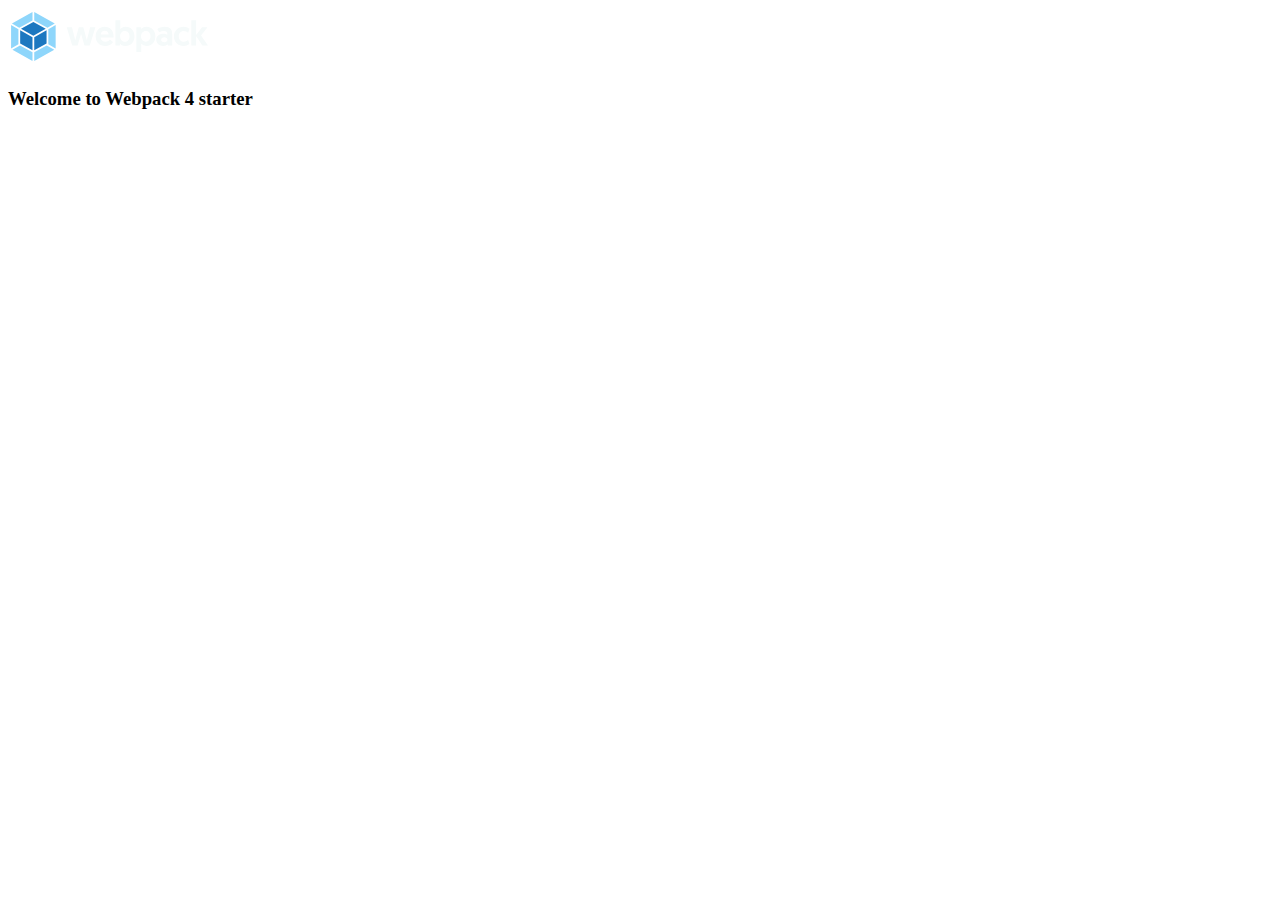
==== src/index.html @ fd3edbdf "initial commit" ====
<!DOCTYPE html>
<html lang="en">
  <head>
    <meta charset="UTF-8" />
    <meta
      name="viewport"
      content="width=device-width, user-scalable=no, initial-scale=1.0, maximum-scale=1.0, minimum-scale=1.0"
    />
    <meta http-equiv="X-UA-Compatible" content="ie=edge" />
    <title><%= htmlWebpackPlugin.options.title %></title>
  </head>
  <body>
    <img src="./img/webpack.svg" alt="Webpack Logo" width="200px" />
    <h3>Welcome to Webpack 4 starter </h3>
  </body>
</html>
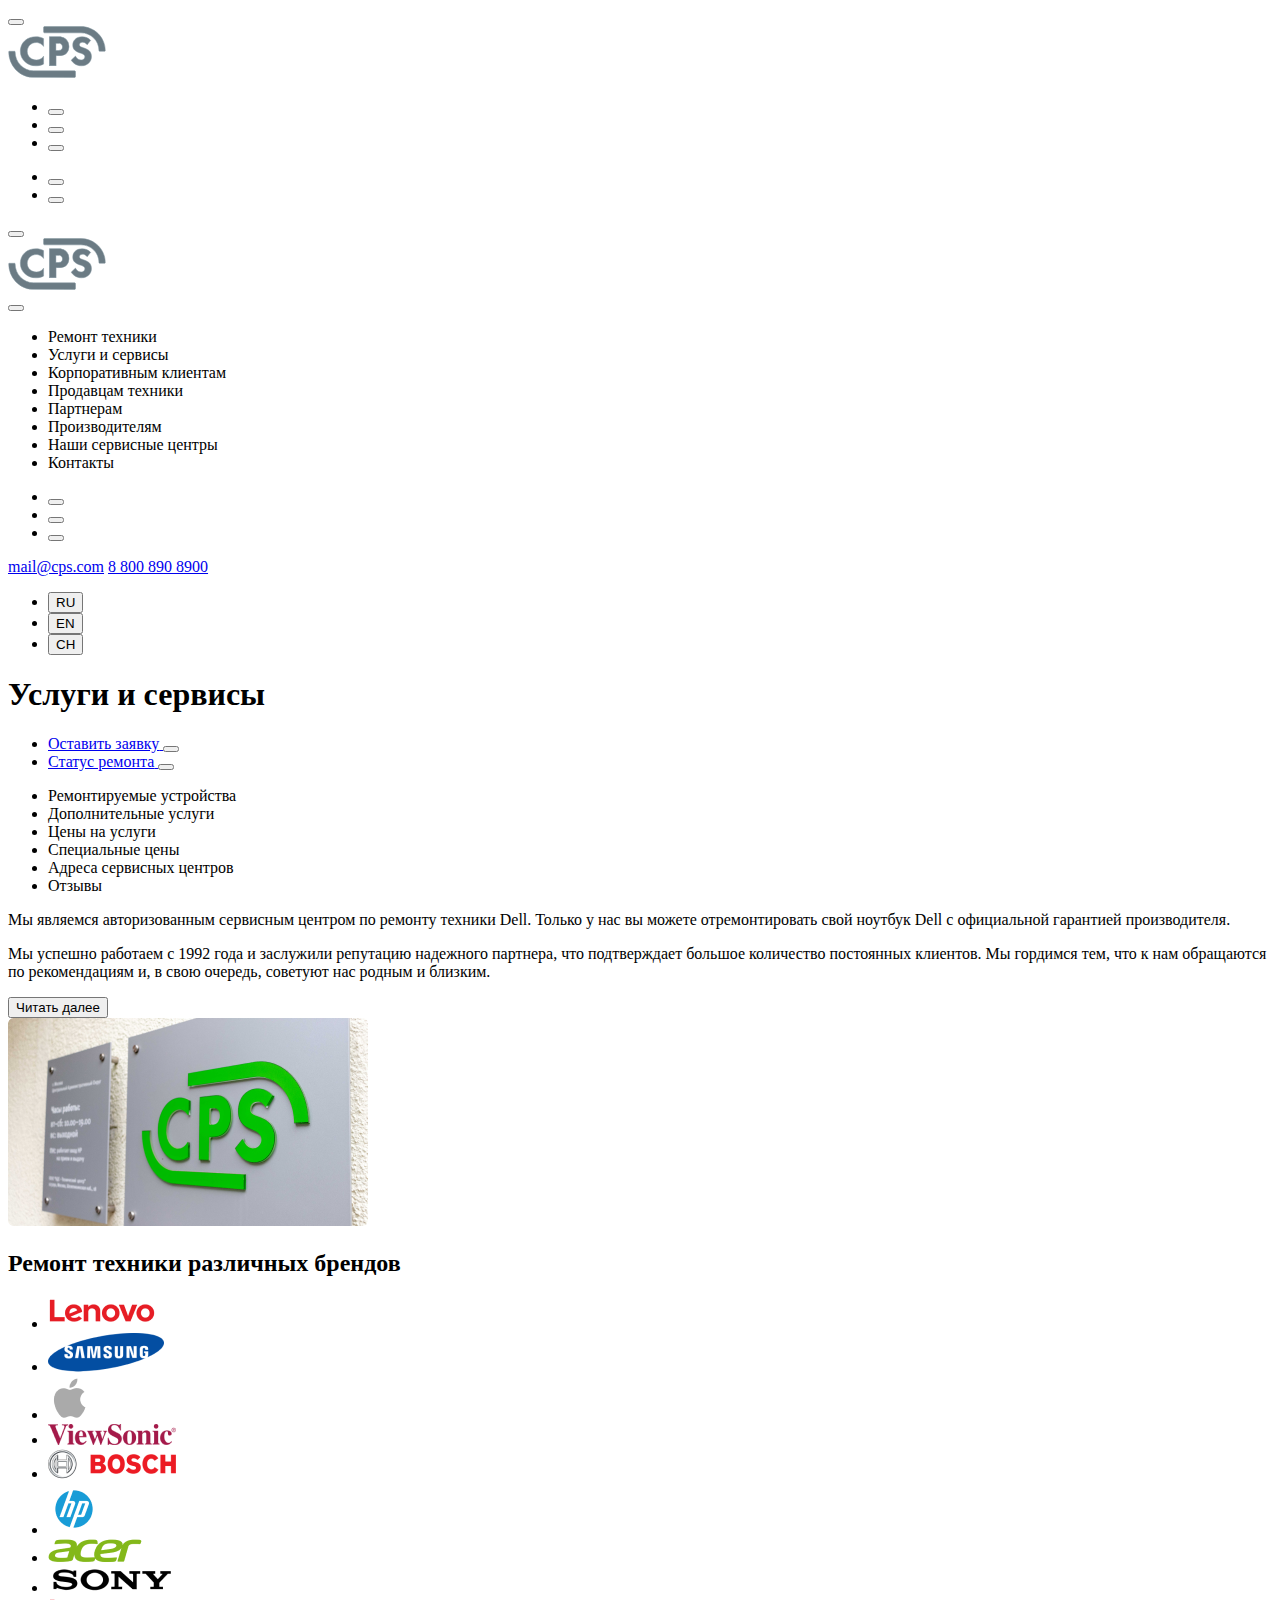
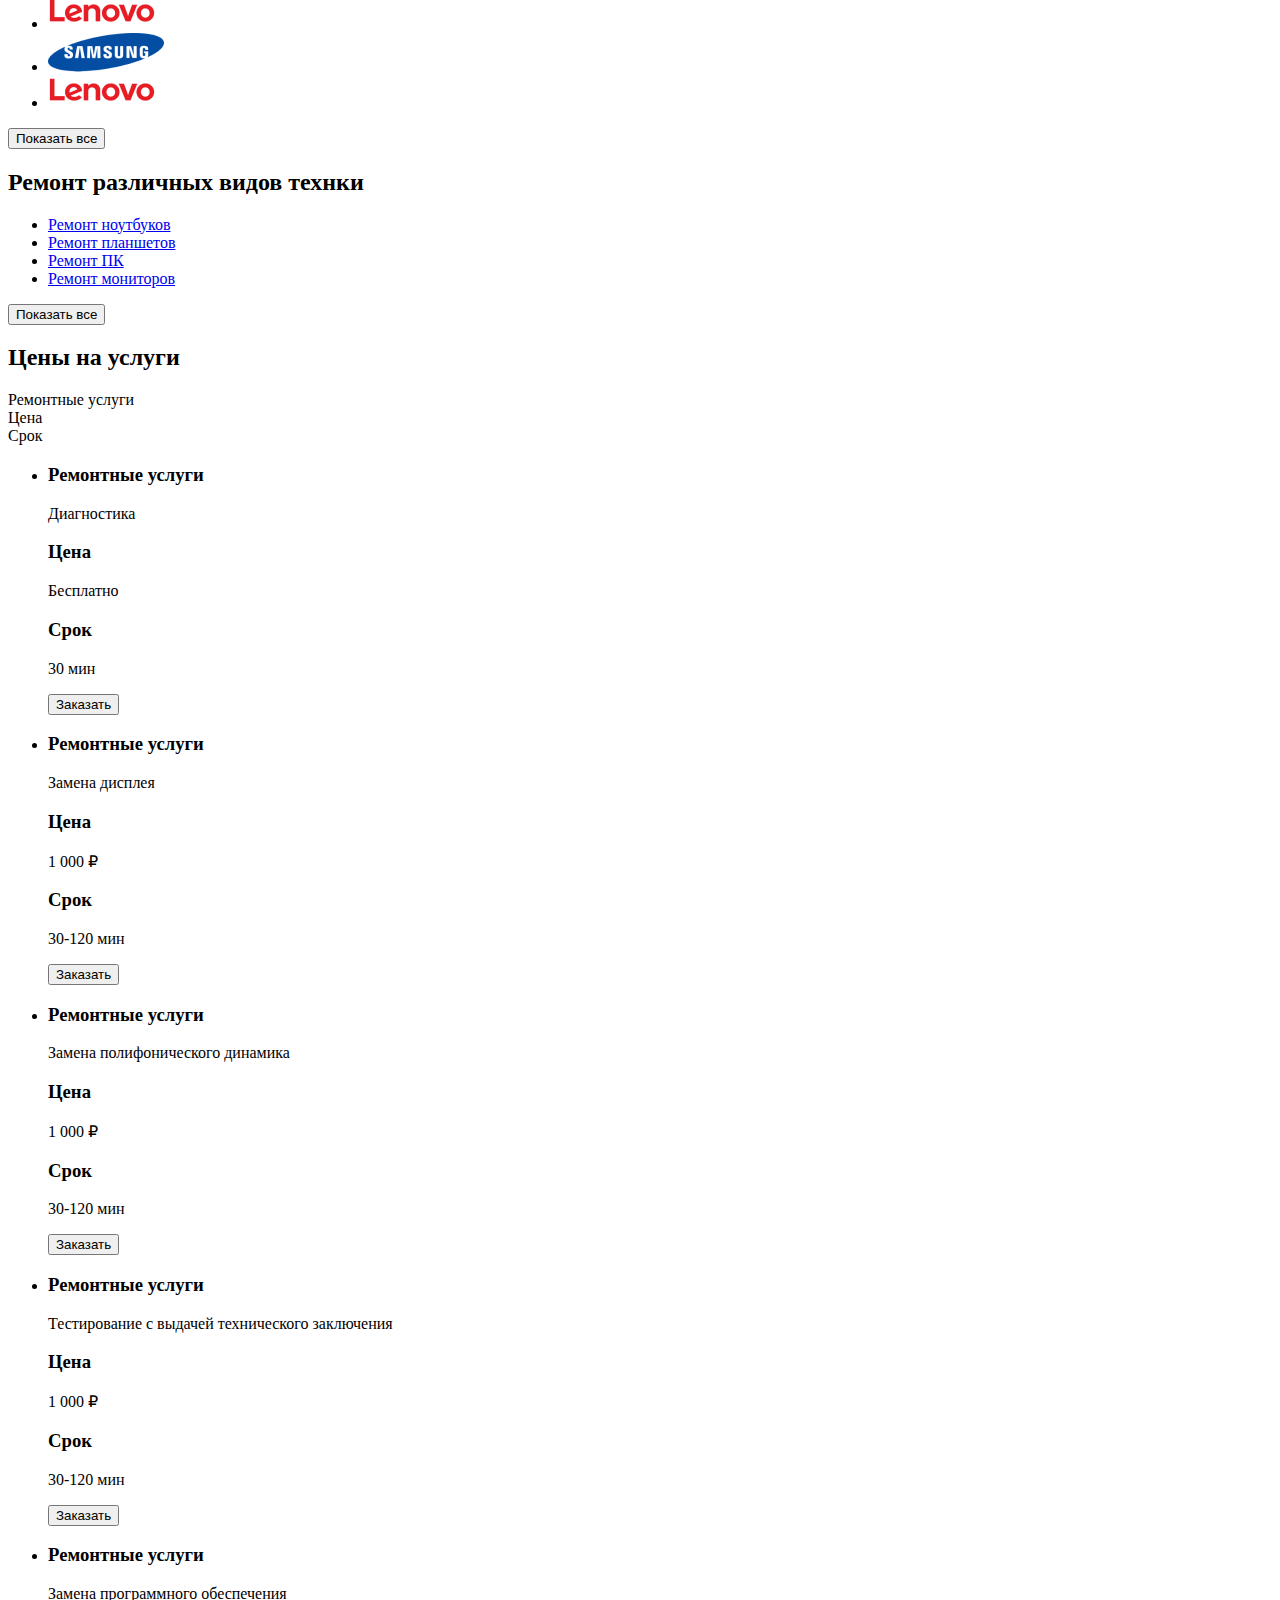
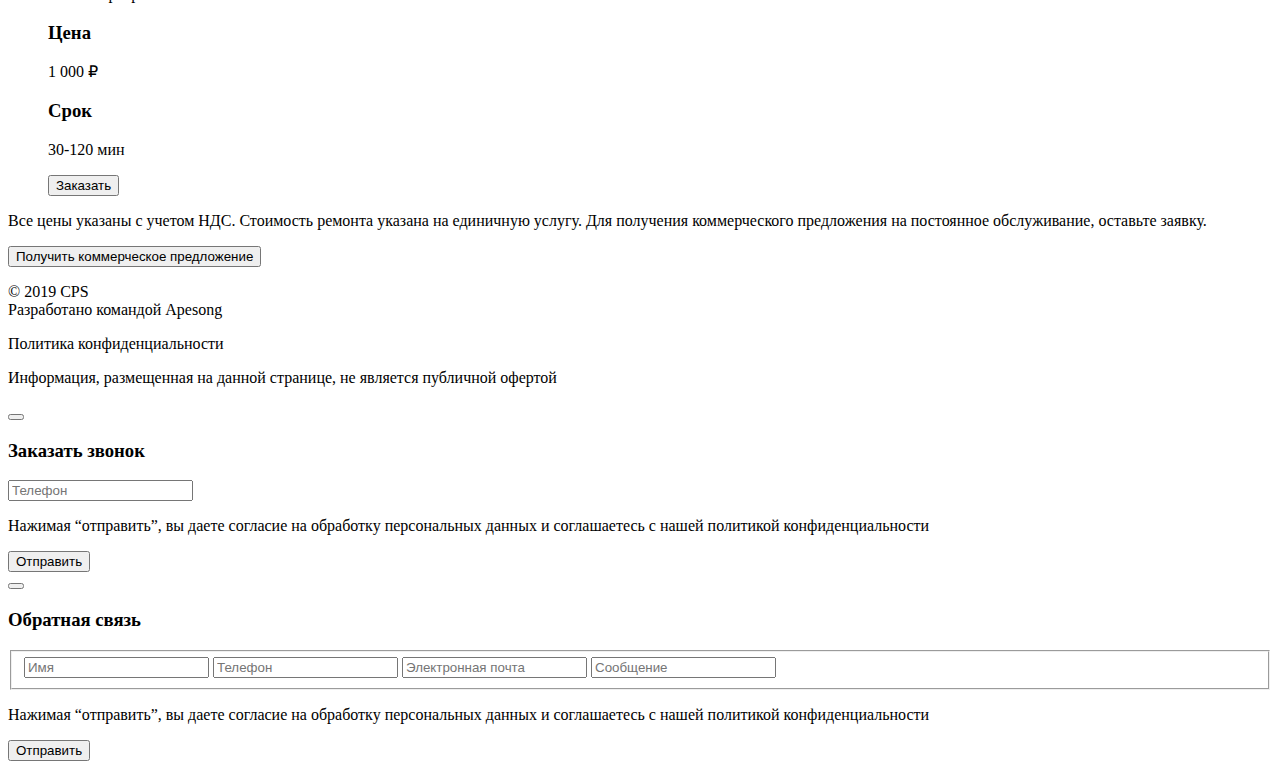
==== commit b0cab7f4: "new commi" ====
--- a/src/index.html
+++ b/src/index.html
@@ -1,4 +1,4 @@
-<!DOCTYPE html>
+<!doctype html>
 <html lang="en">
   <head>
     <meta charset="UTF-8" />
@@ -10,7 +10,641 @@
     <title><%= htmlWebpackPlugin.options.title %></title>
   </head>
   <body>
-    <img src="./img/webpack.svg" alt="Webpack Logo" width="200px" />
-    <h3>Welcome to Webpack 4 starter </h3>
+    <div class="container">
+      <header class="header">
+        <div class="header__wrapper">
+          <div class="header__menu">
+            <button class="header__burger-menu"> </button>
+            <div class="header__logo">
+              <a class="header__logo-link logo" href="#">
+                <img
+                  class="logo__img"
+                  src="img/logo.svg"
+                  alt="Логотип компании"
+                />
+              </a>
+            </div>
+          </div>
+
+          <nav class="header__nav">
+            <ul class="header__contacts">
+              <li class="header__contacts-items">
+                <a class="header__contacts-link" href="#">
+                  <button class="header__contacts-call"></button>
+                </a>
+              </li>
+              <li class="header__contacts-items">
+                <a class="header__contacts-link" href="#">
+                  <button class="header__contacts-chat"></button>
+                </a>
+              </li>
+              <li class="header__contacts-items">
+                <a class="header__contacts-link" href="#">
+                  <button class="header__contacts-profile"></button>
+                </a>
+              </li>
+            </ul>
+            <ul class="header__info">
+              <li class="header__info-items">
+                <a class="header__info-link" href="#">
+                  <button class="header__info-repair"></button>
+                </a>
+              </li>
+              <li class="header__info-items">
+                <a class="header__info-link" href="#">
+                  <button class="header__info-checkstatus"></button>
+                </a>
+              </li>
+            </ul>
+          </nav>
+        </div>
+      </header>
+
+      <aside class="aside-menu">
+        <div class="aside-menu__header">
+          <button class="aside-menu__close-menu"></button>
+          <div class="aside-menu__logo">
+            <a class="aside-menu__logo-link" href="#">
+              <img
+                class="aside-menu__logo-img"
+                src="img/logo.svg"
+                alt="Логотип компании"
+              />
+            </a>
+          </div>
+          <button class="aside-menu__search"></button>
+        </div>
+
+        <nav class="aside-menu__nav">
+          <ul class="aside-menu__nav-list">
+            <li class="aside-menu__nav-items">
+              <a class="aside-menu__nav-link">Ремонт техники</a>
+            </li>
+            <li class="aside-menu__nav-items">
+              <a class="aside-menu__nav-link">Услуги и сервисы</a>
+            </li>
+            <li class="aside-menu__nav-items">
+              <a class="aside-menu__nav-link">Корпоративным клиентам</a>
+            </li>
+            <li class="aside-menu__nav-items">
+              <a class="aside-menu__nav-link">Продавцам техники</a>
+            </li>
+            <li class="aside-menu__nav-items">
+              <a class="aside-menu__nav-link">Партнерам</a>
+            </li>
+            <li class="aside-menu__nav-items">
+              <a class="aside-menu__nav-link">Производителям</a>
+            </li>
+            <li class="aside-menu__nav-items">
+              <a class="aside-menu__nav-link">Наши сервисные центры</a>
+            </li>
+            <li class="aside-menu__nav-items">
+              <a class="aside-menu__nav-link">Контакты</a>
+            </li>
+          </ul>
+        </nav>
+
+        <ul class="aside-menu__contacts">
+          <li class="aside-menu__contacts-items">
+            <button class="aside-menu__contacts-call"></button>
+          </li>
+          <li class="aside-menu__contacts-items">
+            <button class="aside-menu__contacts-chat"></button>
+          </li>
+          <li class="aside-menu__contacts-items">
+            <button class="aside-menu__contacts-profile"></button>
+          </li>
+        </ul>
+
+        <div class="aside-menu__footer">
+          <a href="mailto:mail@cps.com" class="aside-menu__footer-email"
+            >mail@cps.com</a
+          >
+          <a href="tel:+78008908900" class="aside-menu__footer-phone"
+            >8 800 890 8900</a
+          >
+
+          <ul class="aside-menu__footer-language">
+            <li class="aside-menu__language-item">
+              <button class="aside-menu__language-button">RU</button>
+            </li>
+            <li class="aside-menu__language-item">
+              <button class="aside-menu__language-button">EN</button>
+            </li>
+            <li class="aside-menu__language-item">
+              <button class="aside-menu__language-button">CH</button>
+            </li>
+          </ul>
+        </div>
+      </aside>
+
+      <div>
+        <main class="main">
+          <div class="main__wrapper">
+            <h1 class="main__title">Услуги и сервисы</h1>
+
+            <ul class="main__info">
+              <li class="main__info-items">
+                <a class="main__info-link" href="#">
+                  <span class="main__info-label">Оставить заявку</span>
+                  <button class="main__info-repair"></button>
+                </a>
+              </li>
+              <li class="main__info-items">
+                <a class="main__info-link" href="#">
+                  <span class="main__info-label">Статус ремонта</span>
+                  <button class="main__info-checkstatus"></button>
+                </a>
+              </li>
+            </ul>
+          </div>
+
+          <nav class="main__nav">
+            <ul class="main__nav-list">
+              <li class="main__nav-items main__nav-items_active">
+                <a class="main__nav-link main__nav-link_active"
+                  >Ремонтируемые устройства</a
+                >
+              </li>
+              <li class="main__nav-items">
+                <a class="main__nav-link">Дополнительные услуги</a>
+              </li>
+              <li class="main__nav-items">
+                <a class="main__nav-link">Цены на услуги</a>
+              </li>
+              <li class="main__nav-items">
+                <a class="main__nav-link">Специальные цены</a>
+              </li>
+              <li class="main__nav-items">
+                <a class="main__nav-link">Адреса сервисных центров</a>
+              </li>
+              <li class="main__nav-items">
+                <a class="main__nav-link main__nav-lastlink">Отзывы</a>
+              </li>
+            </ul>
+          </nav>
+
+          <div class="main__about-wrapper">
+            <div class="main__about-info">
+              <div class="main__about-text main__about-size">
+                <p class="main__about-text1"
+                  >Мы являемся авторизованным сервисным центром по ремонту
+                  техники Dell. Только у нас вы можете отремонтировать свой
+                  ноутбук Dell с официальной гарантией производителя.</p
+                >
+                <p class="main__about-text2"
+                  >Мы успешно работаем с 1992 года и заслужили репутацию
+                  надежного партнера, что подтверждает большое количество
+                  постоянных клиентов. Мы гордимся тем, что к нам обращаются по
+                  рекомендациям и, в свою очередь, советуют нас родным и
+                  близким.</p
+                >
+              </div>
+              <button class="main__about-button"> Читать далeе</button>
+            </div>
+            <div class="main__about-picture">
+              <img
+                class="main__about-img"
+                src="img/picture.png"
+                alt="Фото логотипа"
+              />
+            </div>
+          </div>
+
+          <section class="section-brands">
+            <div class="section-brands__header">
+              <h2 class="section-brands__title"
+                >Ремонт техники различных брендов</h2
+              >
+            </div>
+
+            <div class="section-brands__content">
+              <div
+                class="section-brands__container swiper-container swiper-one"
+              >
+                <ul class="section-brands__list swiper-wrapper">
+                  <li class="section-brands__item swiper-slide">
+                    <a href="#" class="section-brands__link">
+                      <img
+                        class="section-brands__img"
+                        src="img/lenovo.png"
+                        alt="lenovo"
+                      />
+                    </a>
+                  </li>
+                  <li class="section-brands__item swiper-slide">
+                    <a href="#" class="section-brands__link">
+                      <img
+                        class="section-brands__img"
+                        src="img/samsung.png"
+                        alt="samsung"
+                      />
+                    </a>
+                  </li>
+                  <li class="section-brands__item swiper-slide">
+                    <a href="#" class="section-brands__link">
+                      <img
+                        class="section-brands__img"
+                        src="img/apple.png"
+                        alt="apple"
+                      />
+                    </a>
+                  </li>
+                  <li class="section-brands__item swiper-slide">
+                    <a href="#" class="section-brands__link">
+                      <img
+                        class="section-brands__img"
+                        src="img/ViewSonic.png"
+                        alt="ViewSonic"
+                      />
+                    </a>
+                  </li>
+                  <li class="section-brands__item swiper-slide">
+                    <a href="#" class="section-brands__link">
+                      <img
+                        class="section-brands__img"
+                        src="img/bosch.png"
+                        alt="bosch"
+                      />
+                    </a>
+                  </li>
+                  <li class="section-brands__item swiper-slide">
+                    <a href="#" class="section-brands__link">
+                      <img
+                        class="section-brands__img"
+                        src="img/hp.png"
+                        alt="hp"
+                      />
+                    </a>
+                  </li>
+                  <li class="section-brands__item swiper-slide">
+                    <a href="#" class="section-brands__link">
+                      <img
+                        class="section-brands__img"
+                        src="img/acer.png"
+                        alt="acer"
+                      />
+                    </a>
+                  </li>
+                  <li class="section-brands__item swiper-slide">
+                    <a href="#" class="section-brands__link">
+                      <img
+                        class="section-brands__img"
+                        src="img/sony.png"
+                        alt="sony"
+                      />
+                    </a>
+                  </li>
+                  <li class="section-brands__item swiper-slide">
+                    <a href="#" class="section-brands__link">
+                      <img
+                        class="section-brands__img"
+                        src="img/lenovo.png"
+                        alt="lenovo"
+                      />
+                    </a>
+                  </li>
+                  <li class="section-brands__item swiper-slide">
+                    <a href="#" class="section-brands__link">
+                      <img
+                        class="section-brands__img"
+                        src="img/samsung.png"
+                        alt="samsung"
+                      />
+                    </a>
+                  </li>
+                  <li class="section-brands__item swiper-slide">
+                    <a href="#" class="section-brands__link">
+                      <img
+                        class="section-brands__img"
+                        src="img/lenovo.png"
+                        alt="lenovo"
+                      />
+                    </a>
+                  </li>
+                </ul>
+
+                <div class="swiper-pagination pagination-one"></div>
+              </div>
+            </div>
+            <button
+              type="button"
+              class="section-brands__change section-brands__change--more"
+              >Показать все</button
+            >
+          </section>
+
+          <section class="section-technic">
+            <div class="section-technic__header">
+              <h2 class="section-technic__title"
+                >Ремонт различных видов технки</h2
+              >
+            </div>
+
+            <div class="section-technic__content">
+              <div
+                class="section-technic__container swiper-container swiper-two"
+              >
+                <ul class="section-technic__list swiper-wrapper">
+                  <li class="section-technic__item swiper-slide">
+                    <a href="#" class="section-technic__link">
+                      <span class="section-technic__text"
+                        >Ремонт ноутбуков</span
+                      >
+                    </a>
+                  </li>
+                  <li class="section-technic__item swiper-slide">
+                    <a href="#" class="section-technic__link">
+                      <span class="section-technic__text"
+                        >Ремонт планшетов</span
+                      >
+                    </a>
+                  </li>
+                  <li class="section-technic__item swiper-slide">
+                    <a href="#" class="section-technic__link">
+                      <span class="section-technic__text">Ремонт ПК</span>
+                    </a>
+                  </li>
+                  <li class="section-technic__item swiper-slide">
+                    <a href="#" class="section-technic__link">
+                      <span class="section-technic__text"
+                        >Ремонт мониторов</span
+                      >
+                    </a>
+                  </li>
+                </ul>
+
+                <div class="swiper-pagination pagination-two"></div>
+              </div>
+            </div>
+            <button
+              type="button"
+              class="section-technic__change section-technic__change--more"
+              >Показать все</button
+            >
+          </section>
+
+          <section class="section-services">
+            <div class="section-services__header">
+              <h2 class="section-services__title">Цены на услуги</h2>
+            </div>
+
+            <div class="section-services__content">
+              <div
+                class="section-services__container swiper-container swiper-three"
+              >
+                <div class="section-services__signs">
+                  <div class="section-services__sign">Ремонтные услуги</div>
+                  <div class="section-services__sign sign-price">Цена</div>
+                  <div class="section-services__sign">Срок</div>
+                </div>
+
+                <ul class="section-services__list swiper-wrapper">
+                  <li class="section-services__item swiper-slide">
+                    <div class="section-services__description description-one">
+                      <h3 class="section-services__description-title"
+                        >Ремонтные услуги</h3
+                      >
+                      <p class="section-services__description-text"
+                        >Диагностика</p
+                      >
+                    </div>
+
+                    <div class="section-services__description">
+                      <h3 class="section-services__description-title">Цена</h3>
+                      <p class="section-services__description-text"
+                        >Бесплатно</p
+                      >
+                    </div>
+
+                    <div class="section-services__description">
+                      <div class="section-services__description-time">
+                        <h3 class="section-services__description-title"
+                          >Срок</h3
+                        >
+                        <p class="section-services__description-text">30 мин</p>
+                      </div>
+
+                      <button class="section-services__btn">Заказать</button>
+                    </div>
+                  </li>
+
+                  <li class="section-services__item swiper-slide">
+                    <div class="section-services__description description-one">
+                      <h3 class="section-services__description-title"
+                        >Ремонтные услуги</h3
+                      >
+                      <p class="section-services__description-text"
+                        >Замена дисплея</p
+                      >
+                    </div>
+
+                    <div class="section-services__description">
+                      <h3 class="section-services__description-title">Цена</h3>
+                      <p class="section-services__description-text">1 000 ₽</p>
+                    </div>
+
+                    <div class="section-services__description">
+                      <div class="section-services__description-time">
+                        <h3 class="section-services__description-title"
+                          >Срок</h3
+                        >
+                        <p class="section-services__description-text"
+                          >30-120 мин</p
+                        >
+                      </div>
+
+                      <button class="section-services__btn">Заказать</button>
+                    </div>
+                  </li>
+
+                  <li class="section-services__item swiper-slide">
+                    <div class="section-services__description">
+                      <h3 class="section-services__description-title"
+                        >Ремонтные услуги</h3
+                      >
+                      <p class="section-services__description-text"
+                        >Замена полифонического динамика</p
+                      >
+                    </div>
+
+                    <div class="section-services__description">
+                      <h3 class="section-services__description-title">Цена</h3>
+                      <p class="section-services__description-text">1 000 ₽</p>
+                    </div>
+
+                    <div class="section-services__description">
+                      <div class="section-services__description-time">
+                        <h3 class="section-services__description-title"
+                          >Срок</h3
+                        >
+                        <p class="section-services__description-text"
+                          >30-120 мин</p
+                        >
+                      </div>
+
+                      <button class="section-services__btn">Заказать</button>
+                    </div>
+                  </li>
+
+                  <li class="section-services__item swiper-slide">
+                    <div class="section-services__description">
+                      <h3 class="section-services__description-title"
+                        >Ремонтные услуги</h3
+                      >
+                      <p class="section-services__description-text"
+                        >Тестирование с выдачей технического заключения</p
+                      >
+                    </div>
+
+                    <div class="section-services__description">
+                      <h3 class="section-services__description-title">Цена</h3>
+                      <p class="section-services__description-text">1 000 ₽</p>
+                    </div>
+
+                    <div class="section-services__description">
+                      <div class="section-services__description-time">
+                        <h3 class="section-services__description-title"
+                          >Срок</h3
+                        >
+                        <p class="section-services__description-text"
+                          >30-120 мин</p
+                        >
+                      </div>
+
+                      <button class="section-services__btn">Заказать</button>
+                    </div>
+                  </li>
+
+                  <li
+                    class="section-services__item swiper-slide section-services__item-last"
+                  >
+                    <div class="section-services__description">
+                      <h3 class="section-services__description-title"
+                        >Ремонтные услуги</h3
+                      >
+                      <p class="section-services__description-text"
+                        >Замена программного обеспечения</p
+                      >
+                    </div>
+
+                    <div class="section-services__description">
+                      <h3 class="section-services__description-title">Цена</h3>
+                      <p class="section-services__description-text">1 000 ₽</p>
+                    </div>
+
+                    <div class="section-services__description">
+                      <div class="section-services__description-time">
+                        <h3 class="section-services__description-title"
+                          >Срок</h3
+                        >
+                        <p class="section-services__description-text"
+                          >30-120 мин</p
+                        >
+                      </div>
+
+                      <button class="section-services__btn">Заказать</button>
+                    </div>
+                  </li>
+                </ul>
+                <div class="swiper-pagination pagination-three"></div>
+              </div>
+              <p class="section-services__information"
+                >Все цены указаны с учетом НДС. Стоимость ремонта указана на
+                единичную услугу. Для получения коммерческого предложения на
+                постоянное обслуживание, оставьте заявку.</p
+              >
+              <button class="section-services__information-btn"
+                >Получить коммерческое предложение</button
+              >
+            </div>
+          </section>
+        </main>
+        <footer class="footer">
+          <p class="footer__text"
+            >© 2019 CPS
+            <br />
+            Разработано командой Apesong
+          </p>
+          <a class="footer__text-link">Политика конфиденциальности</a>
+          <p class="footer__text"
+            >Информация, размещенная на данной странице, не является публичной
+            офертой</p
+          >
+        </footer>
+      </div>
+      <div class="blur"></div>
+
+      <div class="modal-call">
+        <button class="modal-call__close-btn"></button>
+        <h3 class="modal-call__title">Заказать звонок</h3>
+        <form class="modal-call__form" method="post" action="#">
+          <input
+            class="modal-call__form-input"
+            type="tel"
+            id="telephone"
+            name="tel"
+            placeholder="Телефон"
+          />
+          <div class="modal-call__form-submit">
+            <p class="modal-call__form-text"
+              >Нажимая “отправить”, вы даете согласие на <span
+                >обработку персональных данных</span
+              >
+              и соглашаетесь с нашей
+              <span>политикой конфиденциальности</span></p
+            >
+            <button class="modal-call__form-btn">Отправить</button>
+          </div>
+        </form>
+      </div>
+
+      <div class="modal-feedback">
+        <button class="modal-feedback__close-btn"></button>
+        <h3 class="modal-feedback__title">Обратная связь</h3>
+        <form class="modal-feedback__form" method="post" action="#">
+          <fieldset class="modal-feedback__form-fieldset">
+            <input
+              class="modal-feedback__form-input"
+              type="text"
+              id="name"
+              name="name"
+              placeholder="Имя"
+            />
+            <input
+              class="modal-feedback__form-input"
+              type="tel"
+              id="telephone"
+              name="tel"
+              placeholder="Телефон"
+            />
+            <input
+              class="modal-feedback__form-input"
+              type="email"
+              id="mail"
+              name="mail"
+              placeholder="Электронная почта"
+            />
+            <input
+              class="modal-feedback__form-input"
+              type="text"
+              id="message"
+              name="message"
+              placeholder="Сообщение"
+            />
+          </fieldset>
+          <div class="modal-feedback__form-submit">
+            <p class="modal-feedback__form-text"
+              >Нажимая “отправить”, вы даете согласие на <span
+                >обработку персональных данных</span
+              >
+              и соглашаетесь с нашей
+              <span>политикой конфиденциальности</span></p
+            >
+            <button class="modal-feedback__form-btn">Отправить</button>
+          </div>
+        </form>
+      </div>
+    </div>
   </body>
 </html>
